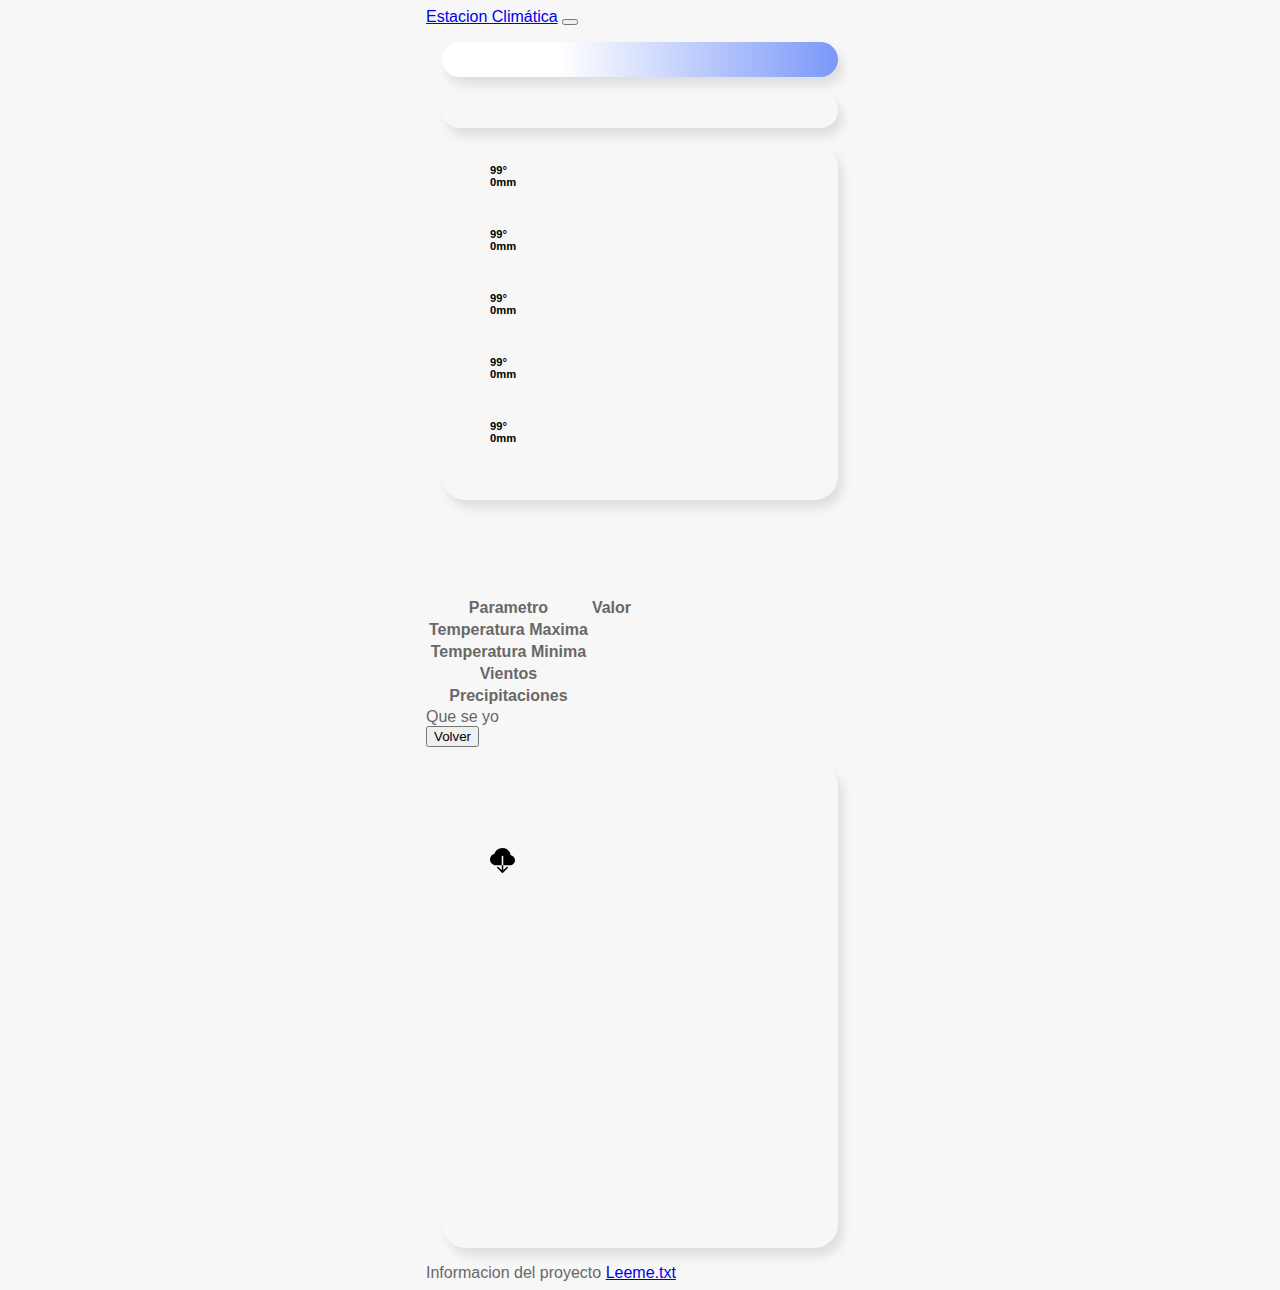
==== index.html @ 7cf32d4d "Preentrega 3" ====
<!DOCTYPE html>
<html lang="en">
<head>
    <meta charset="UTF-8">
    <meta http-equiv="X-UA-Compatible" content="IE=edge">
    <meta name="viewport" content="width=device-width, initial-scale=1.0">
    <title>Document</title>
    <link href="https://cdn.jsdelivr.net/npm/bootstrap@5.0.2/dist/css/bootstrap.min.css" rel="stylesheet"
    integrity="sha384-EVSTQN3/azprG1Anm3QDgpJLIm9Nao0Yz1ztcQTwFspd3yD65VohhpuuCOmLASjC" crossorigin="anonymous">
    <script src="//cdn.jsdelivr.net/npm/sweetalert2@11"></script>
    <link rel="stylesheet" href="css/style.css">
</head>
<body onload="obtenerPos()">

    <div class="container">
      <!-- input tag  -->
      <nav class="navbar navbar-expand-lg navbar-light bg-light">
        <div class="container-fluid">
          <a class="navbar-brand" href="#">Estacion Climática</a>

          <button class="navbar-toggler" type="button" data-bs-toggle="collapse" data-bs-target="#navbarTogglerDemo02" aria-controls="navbarTogglerDemo02" aria-expanded="false" aria-label="Toggle navigation">
            <span class="navbar-toggler-icon"></span>
          </button>
          <div class="collapse navbar-collapse" id="navbarTogglerDemo02">
            <ul class="navbar-nav me-auto mb-2 mb-lg-0">
            </ul>
            <!-- input tag  
            <form class="d-flex">
              <input class="form-control me-2" type="campobuscar" placeholder="Buscar localidad" aria-label="Search" id="campobuscar">
              <button class="btn btn-outline-secondary" type="button" id="button-addon2" onclick="buscarLocalidad()">Buscar</button>
              <select id="fruits2"></select>
            </form> -->
          </div>
        </div>
      </nav> 

        <div class="card card-1">

          <!-- input tag           -->
          <div class="input-group mb-3">
          </div>

                      <div class="row">
                        <div class="col-6">
                          <div class="temp" id="temperaturaActual"></div> 
                          <div class="viento" id="viento"></div>
                          <div class="localidad" id="localidad"></div>

                          <img src="/img/save.svg" width="25" height="25" alt="favorito" class="fav" onmouseover="iconoSobre(this)" id="fav" onmouseout="iconoSale(this)" onclick="AddFav()">
<!-- 
                          <svg xmlns="http://www.w3.org/2000/svg" width="20" height="20" fill="currentColor" class="fav bi bi-heart-fill" viewBox="0 0 16 16" onclick="AddFav()">
                            <path fill-rule="evenodd" d="M8 1.314C12.438-3.248 23.534 4.735 8 15-7.534 4.736 3.562-3.248 8 1.314z"/>
                          </svg>

                          <svg xmlns="http://www.w3.org/2000/svg" width="16" height="16" fill="currentColor" class="fav bi bi-cloud-download-fill" viewBox="0 0 16 16" onclick="AddFav()">
                            <path fill-rule="evenodd" d="M8 0a5.53 5.53 0 0 0-3.594 1.342c-.766.66-1.321 1.52-1.464 2.383C1.266 4.095 0 5.555 0 7.318 0 9.366 1.708 11 3.781 11H7.5V5.5a.5.5 0 0 1 1 0V11h4.188C14.502 11 16 9.57 16 7.773c0-1.636-1.242-2.969-2.834-3.194C12.923 1.999 10.69 0 8 0zm-.354 15.854a.5.5 0 0 0 .708 0l3-3a.5.5 0 0 0-.708-.708L8.5 14.293V11h-1v3.293l-2.146-2.147a.5.5 0 0 0-.708.708l3 3z"/>
                          </svg> -->

                        </div>
                        <div class="col-6 justify-content-right">
                          <img class="img-fluid" id="icnDia" src="">
                        </div>
                      </div>
                    </div>
        
          <div class="card card-2">
            <div class="resumen" id="resumen"></div>
          </div>

        <div class="card card-3 card-back">
                <div class="row">
                  <div class="col" type="button" class="btn btn-primary"  data-bs-toggle="modal" data-bs-target="#staticBackdrop" onclick="mostrarPronostico(1)">
                    <div class="row row1" id="tempDia1">99&deg;</div>
                    <div class="row row2"><img class="img-fluid" id="iconDia1" src=""/></div>
                    <div class="row row1" id="precipDia1">0mm</div>
                    <div class="row row3" id="NombreDia1"></div>
                  </div>
                  <div class="col" type="button" class="btn btn-primary"  data-bs-toggle="modal" data-bs-target="#staticBackdrop" onclick="mostrarPronostico(2)">
                    <div class="row row1" id="tempDia2">99&deg;</div>
                    <div class="row row2"><img class="img-fluid"  id="iconDia2" src=""/></div>
                    <div class="row row1" id="precipDia2">0mm</div>
                    <div class="row row3" id="NombreDia2"></div>
                  </div>
                  <div class="col" type="button" class="btn btn-primary" data-bs-toggle="modal" data-bs-target="#staticBackdrop" onclick="mostrarPronostico(3)">
                    <div class="row row1" id="tempDia3">99&deg;</div>
                    <div class="row row2"><img class="img-fluid"  id="iconDia3" src=""/></div>
                    <div class="row row1" id="precipDia3">0mm</div>
                    <div class="row row3" id="NombreDia3"></div>
                  </div>
                  <div class="col" type="button" class="btn btn-primary"  data-bs-toggle="modal" data-bs-target="#staticBackdrop" onclick="mostrarPronostico(4)">
                    <div class="row row1" id="tempDia4">99&deg;</div>
                    <div class="row row2"><img class="img-fluid"  id="iconDia4" src=""/></div>
                    <div class="row row1" id="precipDia4">0mm</div>
                    <div class="row row3" id="NombreDia4"></div>
                  </div>
                  <div class="col" type="button" class="btn btn-primary" data-bs-toggle="modal" data-bs-target="#staticBackdrop" onclick="mostrarPronostico(5)">
                    <div class="row row1" id="tempDia5">99&deg;</div>
                    <div class="row row2"><img class="img-fluid"  id="iconDia5" src=""/></div>
                    <div class="row row1" id="precipDia5">0mm</div>
                    <div class="row row3" id="NombreDia5"></div>
                  </div>
                </div>
        </div>

      <!-- Modal -->
      <div class="modal fade" id="staticBackdrop" data-bs-backdrop="static" data-bs-keyboard="false" tabindex="-1" aria-labelledby="staticBackdropLabel" aria-hidden="true">
        <div class="modal-dialog">
          <div class="modal-content">
            <div><img class="img-fluid img-detalle" id="iconDiaR" src=""/></div>
            <div class="modal-header">
              <h5 class="modal-title" id="staticBackdropLabel">  </h5>
            </div>
            <div class="modal-body">
              <table class="table caption-top">
                <h5 class="modal-title text-center" id="staticBackdropLabel">  </h5>
                <caption id="InfoDia"></caption>
                <thead>
                  <tr>
                    <th scope="col">Parametro</th>
                    <th scope="col">Valor</th>
                  </tr>
                </thead>
                <tbody>
                  <tr>
                    <th scope="row">Temperatura Maxima</th>
                    <td id="tblMax"></td>
                  </tr>
                  <tr>
                    <th scope="row">Temperatura Minima</th>
                    <td id="tblMin"></td>
                  </tr>
                  <tr>
                    <th scope="row">Vientos</th>
                    <td id="tblViento"></td>
                  </tr>
                  <tr>
                    <th scope="row">Precipitaciones</th>
                    <td id="tblPrecip"></td>
                  </tr>
                </tbody>
              </table>
              <div id="pronosticoDia">Que se yo</div>
            </div>
            <div class="modal-footer">
              <button type="button" class="btn btn-secondary" data-bs-dismiss="modal">Volver</button>
            </div>
          </div>
        </div>
      </div>

        <div class="card graficoTemp">
          <canvas id="myChart"></canvas>  
        </div>

        <div class="card-body d-flex justify-content-between align-items-center">
          Informacion del proyecto
          <a href="leeme.txt" target="_blank" class="btn btn-primary btn-sm">Leeme.txt</a>
        </div>
      </div>

    <script src="js/app.js"></script>
    <script src="https://cdn.jsdelivr.net/npm/bootstrap@5.0.2/dist/js/bootstrap.bundle.min.js"
    
    integrity="sha384-MrcW6ZMFYlzcLA8Nl+NtUVF0sA7MsXsP1UyJoMp4YLEuNSfAP+JcXn/tWtIaxVXM"
    crossorigin="anonymous"></script>
    
    <script src="https://cdn.jsdelivr.net/npm/chart.js"></script>
</body>
</html>
---- css/style.css ----
body{
    min-height: 100vh;
    display: flex;
    align-items: center;
    justify-content: center;
    background-color: rgba(238, 237, 237, 0.438);
    color: rgb(105, 104, 104);
    font-family: sans-serif;
}

.container
{
    width: fit-content;
}
.card{
    padding: 1.2rem 3rem 1rem 3rem;
    margin: 1rem;
    border-radius: 1.5rem;
    border-color: rgba(238, 237, 237, 0.438);
    box-shadow: 5px 8px 10px #80808033;
}

@media(max-width:767px){
    .card{
        height: 12rem;
        padding: 1.5rem 1.5rem 1rem 1.5rem;
    }
    .card-2{
        height: 7rem;
    }
}

.temp{
    font-size: 3.5rem;
    color: rgb(0, 0, 0);
}

.fav{
    font-size: 0.8rem;
    color: rgb(0, 0, 0);
    position: absolute;
    bottom:1.7rem;
    left:auto;
    right:auto;
}
.fav:hover {
    cursor: pointer;
  }
.viento{
    font-size: 0.8rem;
    color: rgb(0, 0, 0);
}

.card-1{
    background: linear-gradient(to right, #ffffff 30%, rgba(0, 59, 252, 0.507));
}
.col:hover {
    transform: scale(1.1);
  }

@media(max-width:767px)
{
    .temp{
        font-size: 2rem;
    }
}

.localidad{
    margin-bottom: 1.5rem;
    padding-left: 2rem;
    position: absolute;
    bottom:0px;
    left:auto;
    right:auto;
}
@media(max-width:767px)
{
    .localidad{
        font-size: 0.75rem;
    }
    
}

@keyframes float {
	0% {
        transform: scale(1);
	}
	50% {
        transform: scale(1.2);
	}
	100% {
        transform: scale(1);
	}
}

.img-fluid{
    float: right;
    width: 40%;
    display: flex;
    align-items: center;
	animation: float 8s ease-in-out infinite;
}


.row2 .img-fluid{
    margin: 10% 0;
    opacity: 0.5;
    width: 50%;
}

@media only screen and (max-width: 1000px) {
    .row2 .img-fluid{
        margin: 10% 0;
        opacity: 0.5;
        width: 90%;
    }
}

.card-2 .row{
    justify-content: center;
}
.card-3 .row{
    justify-content: center;
}
.row1{
    font-size: 0.7rem;
    font-weight: bold;
    color: black;
}
.row3{
    font-size: 0.9rem;
    font-weight: bold;
    color: black;
}
@media(max-width:400px)
{
    .row3{
        font-size: 0.7rem;
        font-weight: bold;
        color: black;
    }
}
@media(max-width:320px)
{
    .row3{
        font-size: 0.6rem;
        font-weight: bold;
        color: black;
    }
}
.row4{
    font-size: 0.6rem;
    color: rgb(196, 196, 196);
    margin: 5% 0 2.5rem;
}
.card-3 .row3{
    margin: 10% 0 2.5rem;
}

.col{
    transition: all 0.3s ease 0s;
    overflow: visible;
}
.row{
    overflow: visible;
}
.graficoTemp{
    position: relative; 
    height:50vh !important;
    width:auto !important;
    align-items: center;
}

.img-detalle{
    position:absolute;
    padding: 20px;
    align-content: center;
    width: 8rem;
}
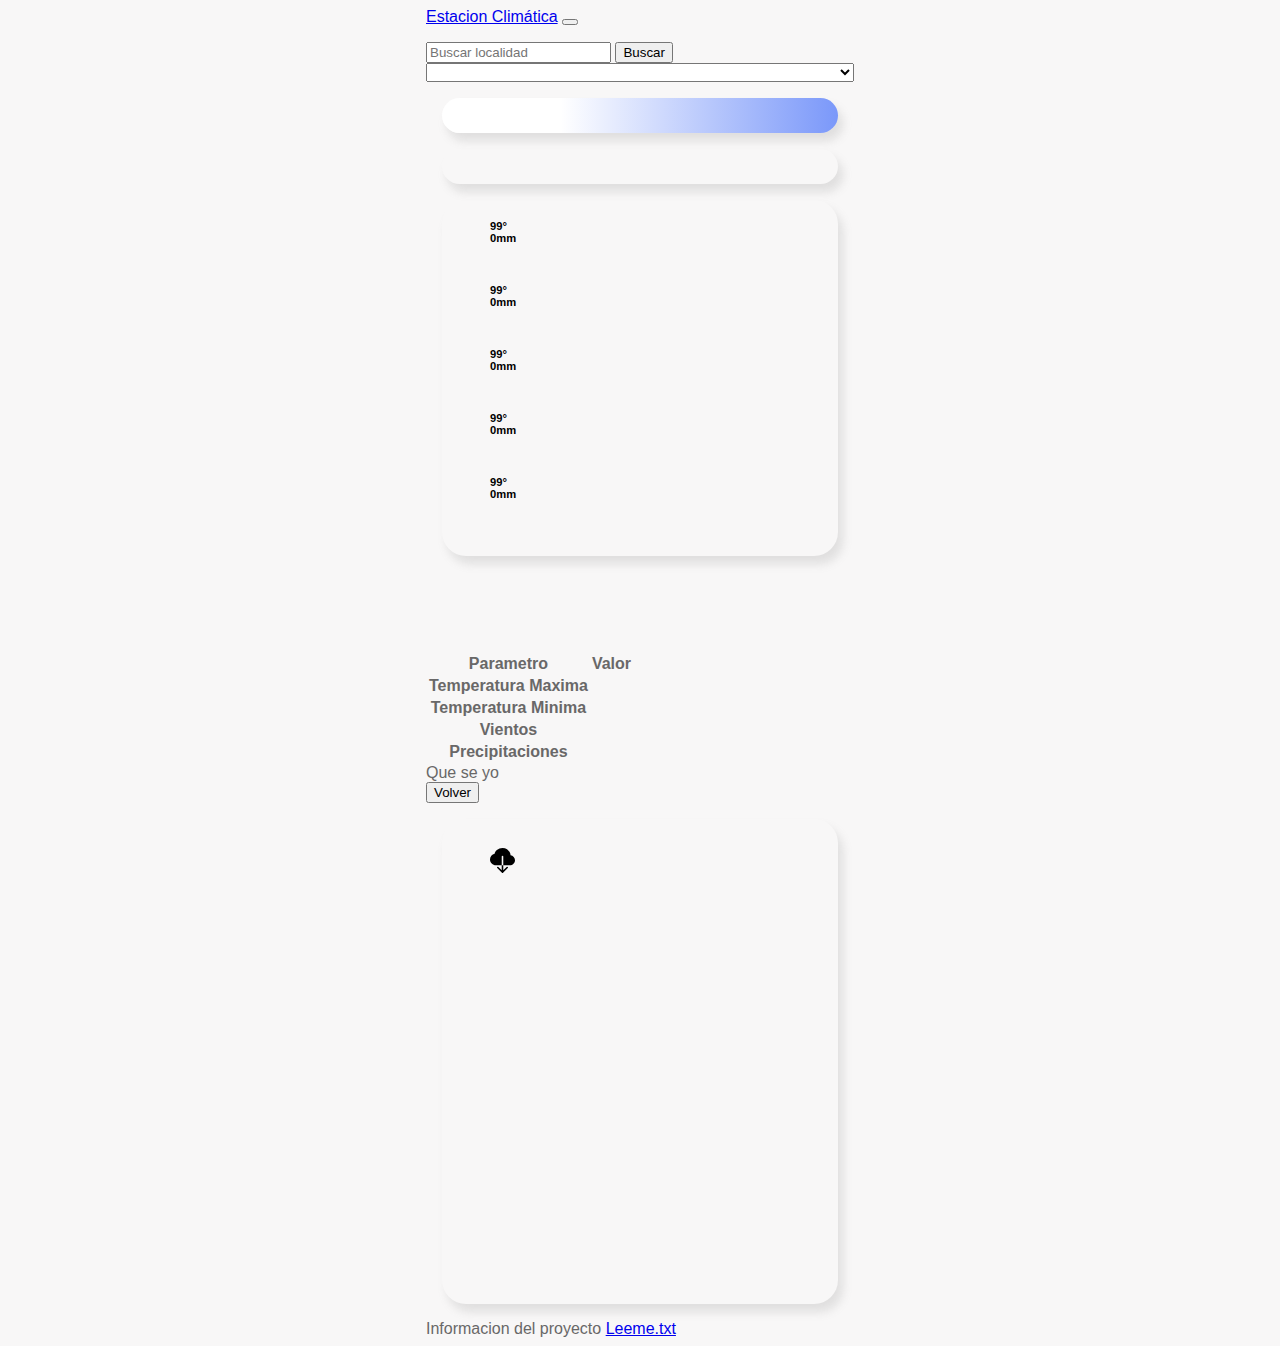
==== commit 7319eaea: "Busqueda interactiva" ====
--- a/index.html
+++ b/index.html
@@ -8,9 +8,12 @@
     <link href="https://cdn.jsdelivr.net/npm/bootstrap@5.0.2/dist/css/bootstrap.min.css" rel="stylesheet"
     integrity="sha384-EVSTQN3/azprG1Anm3QDgpJLIm9Nao0Yz1ztcQTwFspd3yD65VohhpuuCOmLASjC" crossorigin="anonymous">
     <script src="//cdn.jsdelivr.net/npm/sweetalert2@11"></script>
+    <link href="https://cdn.jsdelivr.net/npm/tom-select@2.2.2/dist/css/tom-select.css" rel="stylesheet">
+    <script src="https://cdn.jsdelivr.net/npm/tom-select@2.2.2/dist/js/tom-select.complete.min.js"></script>
     <link rel="stylesheet" href="css/style.css">
 </head>
 <body onload="obtenerPos()">
+ 
 
     <div class="container">
       <!-- input tag  -->
@@ -24,12 +27,13 @@
           <div class="collapse navbar-collapse" id="navbarTogglerDemo02">
             <ul class="navbar-nav me-auto mb-2 mb-lg-0">
             </ul>
-            <!-- input tag  
-            <form class="d-flex">
+
+            <!-- Buscar Localidad -->
+            <form class="d-flex flex-column"> 
               <input class="form-control me-2" type="campobuscar" placeholder="Buscar localidad" aria-label="Search" id="campobuscar">
               <button class="btn btn-outline-secondary" type="button" id="button-addon2" onclick="buscarLocalidad()">Buscar</button>
-              <select id="fruits2"></select>
-            </form> -->
+              <select id="fruits2" onchange="selectLocalidad()" style="width: 100%"></select>
+            </form> 
           </div>
         </div>
       </nav> 
@@ -165,5 +169,6 @@
     crossorigin="anonymous"></script>
     
     <script src="https://cdn.jsdelivr.net/npm/chart.js"></script>
+    
 </body>
 </html>--- a/css/style.css
+++ b/css/style.css
@@ -176,4 +176,11 @@
     padding: 20px;
     align-content: center;
     width: 8rem;
+}
+
+.icon{
+	width: 3rem;
+}
+.item{
+	width: 100%;
 }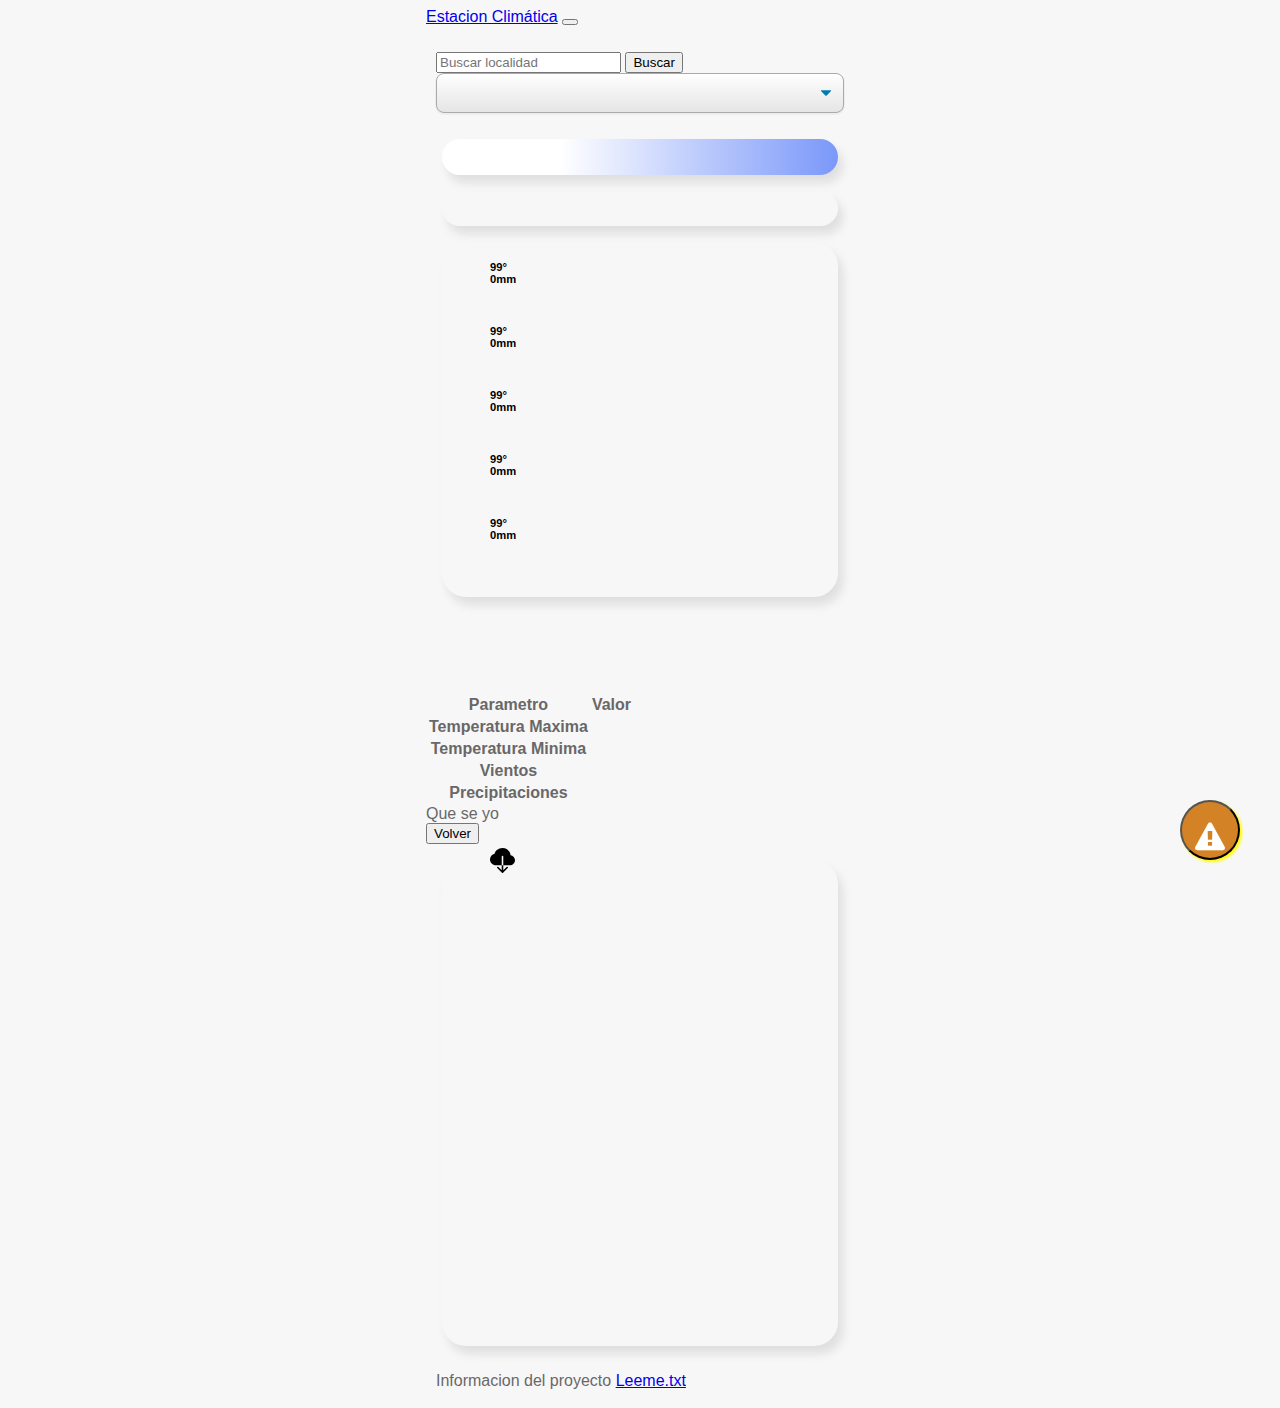
==== commit 8d1cef04: "Ajustes campos de busquedae icono de Alerta" ====
--- a/index.html
+++ b/index.html
@@ -17,7 +17,7 @@
 
     <div class="container">
       <!-- input tag  -->
-      <nav class="navbar navbar-expand-lg navbar-light bg-light">
+      <nav class="navbar navbar-light bg-light">
         <div class="container-fluid">
           <a class="navbar-brand" href="#">Estacion Climática</a>
 
@@ -32,7 +32,7 @@
             <form class="d-flex flex-column"> 
               <input class="form-control me-2" type="campobuscar" placeholder="Buscar localidad" aria-label="Search" id="campobuscar">
               <button class="btn btn-outline-secondary" type="button" id="button-addon2" onclick="buscarLocalidad()">Buscar</button>
-              <select id="fruits2" onchange="selectLocalidad()" style="width: 100%"></select>
+              <select class="localidades" id="localidades" onchange="selectLocalidad()" style="width: 100%"></select>
             </form> 
           </div>
         </div>
@@ -162,6 +162,12 @@
         </div>
       </div>
 
+      <div class="alert">
+      <link rel="stylesheet" href="https://maxcdn.bootstrapcdn.com/font-awesome/4.5.0/css/font-awesome.min.css">
+      <button href="alerta.html" class="float" target="_blank" onClick="getAlerta()">
+      <i class="fa fas fa-exclamation-triangle my-float"></i>
+    </div>
+
     <script src="js/app.js"></script>
     <script src="https://cdn.jsdelivr.net/npm/bootstrap@5.0.2/dist/js/bootstrap.bundle.min.js"
     
--- a/css/style.css
+++ b/css/style.css
@@ -33,6 +33,10 @@
 .temp{
     font-size: 3.5rem;
     color: rgb(0, 0, 0);
+}
+
+.d-flex{
+    padding: 10px;
 }
 
 .fav{
@@ -183,4 +187,83 @@
 }
 .item{
 	width: 100%;
+}
+
+/*  Estilo select */
+.localidades {
+	display: block;
+	font-size: 16px;
+	font-family: sans-serif;
+	font-weight: 700;
+	color: #444;
+	line-height: 1.3;
+	padding: .6em 1.4em .5em .8em;
+	width: 100%;
+	max-width: 100%;
+	box-sizing: border-box;
+	margin: 0;
+	border: 1px solid #aaa;
+	box-shadow: 0 1px 0 1px rgba(0,0,0,.04);
+	border-radius: .5em;
+	-moz-appearance: none;
+	-webkit-appearance: none;
+	appearance: none;
+	background-color: #fff;
+	background-image: url('data:image/svg+xml;charset=US-ASCII,%3Csvg%20xmlns%3D%22http%3A%2F%2Fwww.w3.org%2F2000%2Fsvg%22%20width%3D%22292.4%22%20height%3D%22292.4%22%3E%3Cpath%20fill%3D%22%23007CB2%22%20d%3D%22M287%2069.4a17.6%2017.6%200%200%200-13-5.4H18.4c-5%200-9.3%201.8-12.9%205.4A17.6%2017.6%200%200%200%200%2082.2c0%205%201.8%209.3%205.4%2012.9l128%20127.9c3.6%203.6%207.8%205.4%2012.8%205.4s9.2-1.8%2012.8-5.4L287%2095c3.5-3.5%205.4-7.8%205.4-12.8%200-5-1.9-9.2-5.5-12.8z%22%2F%3E%3C%2Fsvg%3E'),
+	  linear-gradient(to bottom, #ffffff 0%,#e5e5e5 100%);
+	background-repeat: no-repeat, repeat;
+	background-position: right .7em top 50%, 0 0;
+	background-size: .65em auto, 100%;
+}
+
+.localidades::-ms-expand {
+	display: none;
+}
+.localidades:hover {
+	border-color: #888;
+}
+.localidades:focus {
+	border-color: #aaa;
+	box-shadow: 0 0 1px 3px rgba(59, 153, 252, .7);
+	box-shadow: 0 0 0 3px -moz-mac-focusring;
+	color: #222; 
+	outline: none;
+}
+
+.localidades option {
+	font-weight:normal;
+}
+
+*[dir="rtl"] .localidades, :root:lang(ar) .localidades, :root:lang(iw) .localidades {
+	background-position: left .7em top 50%, 0 0;
+	padding: .6em .8em .5em 1.4em;
+}
+
+.localidades:disabled, .localidades[aria-disabled=true] {
+	color: graytext;
+	background-image: url('data:image/svg+xml;charset=US-ASCII,%3Csvg%20xmlns%3D%22http%3A%2F%2Fwww.w3.org%2F2000%2Fsvg%22%20width%3D%22292.4%22%20height%3D%22292.4%22%3E%3Cpath%20fill%3D%22graytext%22%20d%3D%22M287%2069.4a17.6%2017.6%200%200%200-13-5.4H18.4c-5%200-9.3%201.8-12.9%205.4A17.6%2017.6%200%200%200%200%2082.2c0%205%201.8%209.3%205.4%2012.9l128%20127.9c3.6%203.6%207.8%205.4%2012.8%205.4s9.2-1.8%2012.8-5.4L287%2095c3.5-3.5%205.4-7.8%205.4-12.8%200-5-1.9-9.2-5.5-12.8z%22%2F%3E%3C%2Fsvg%3E'),
+	  linear-gradient(to bottom, #ffffff 0%,#e5e5e5 100%);
+}
+
+.localidades:disabled:hover, .localidades[aria-disabled=true] {
+	border-color: #aaa;
+} 
+
+.float{
+	position:fixed;
+	width:60px;
+	height:60px;
+	bottom:40px;
+	right:40px;
+	background-color:#d38225;
+	color:#FFF;
+	border-radius:50px;
+	text-align:center;
+    font-size:30px;
+	box-shadow: 2px 2px 3px rgb(255, 251, 0);
+    z-index:100;
+}
+
+.my-float{
+	margin-top:16px;
 }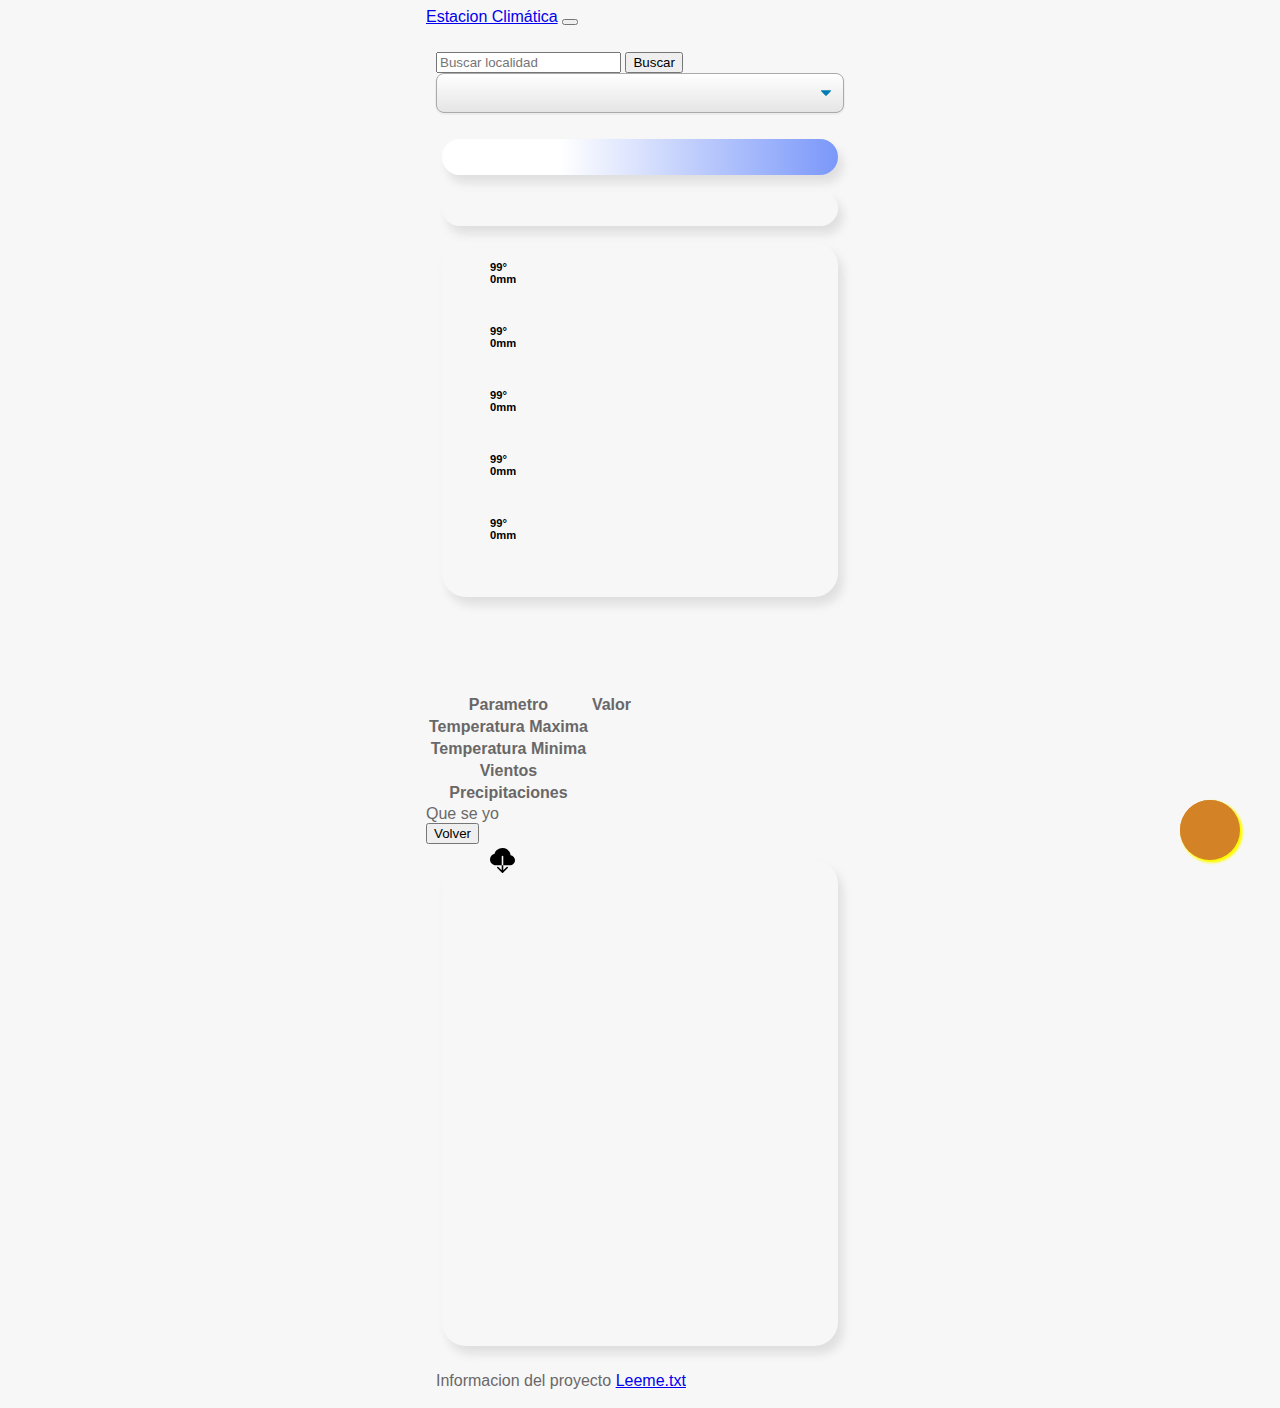
==== commit 732f51a3: "Ajustes campos de busquedae icono de Alerta" ====
--- a/index.html
+++ b/index.html
@@ -164,7 +164,7 @@
 
       <div class="alert">
       <link rel="stylesheet" href="https://maxcdn.bootstrapcdn.com/font-awesome/4.5.0/css/font-awesome.min.css">
-      <button href="alerta.html" class="float" target="_blank" onClick="getAlerta()">
+      <a href="alerta.html" class="float" target="_blank" onClick="getAlerta()">
       <i class="fa fas fa-exclamation-triangle my-float"></i>
     </div>
 
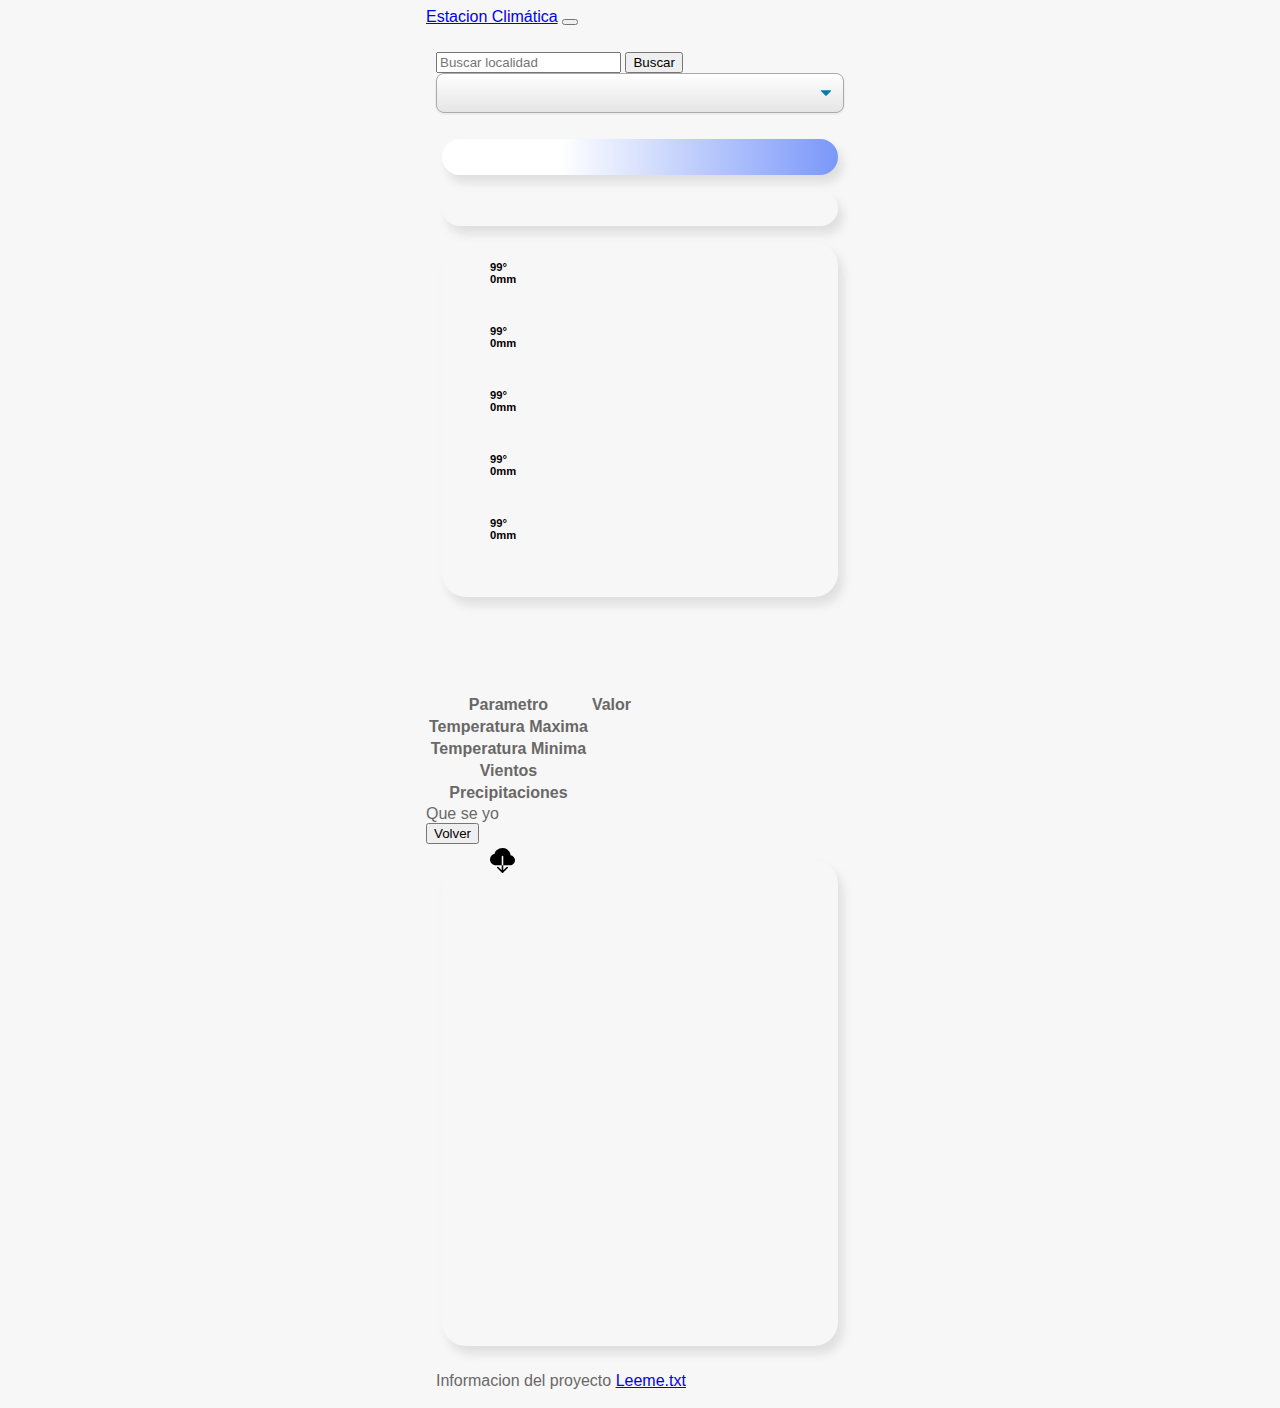
==== commit 5c759f05: "Ajustes campos de busquedae icono de Alerta" ====
--- a/index.html
+++ b/index.html
@@ -162,11 +162,12 @@
         </div>
       </div>
 
+      <!-- Modal 
       <div class="alert">
       <link rel="stylesheet" href="https://maxcdn.bootstrapcdn.com/font-awesome/4.5.0/css/font-awesome.min.css">
-      <a href="alerta.html" class="float" target="_blank" onClick="getAlerta()">
+      <button href="alerta.html" class="float" target="_blank" onClick="getAlerta()">
       <i class="fa fas fa-exclamation-triangle my-float"></i>
-    </div>
+    </div> -->
 
     <script src="js/app.js"></script>
     <script src="https://cdn.jsdelivr.net/npm/bootstrap@5.0.2/dist/js/bootstrap.bundle.min.js"
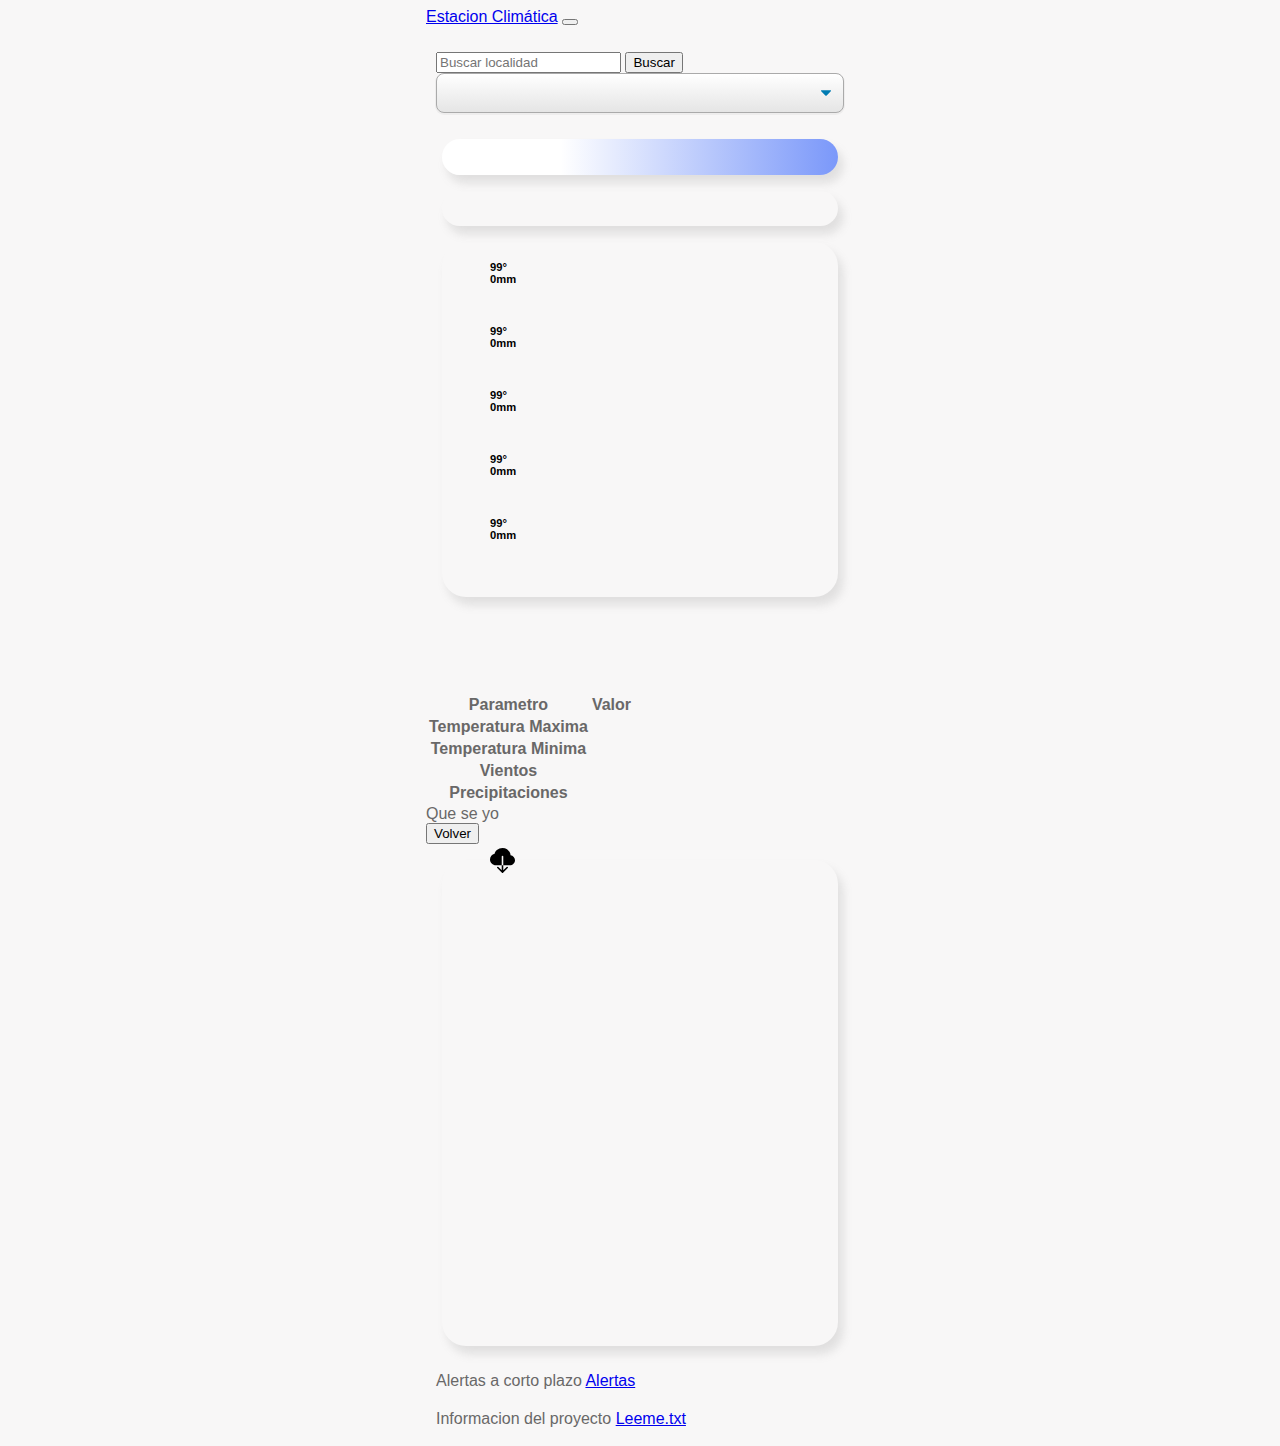
==== commit 49adb73e: "Implementa Alerta meteorologico" ====
--- a/index.html
+++ b/index.html
@@ -157,17 +157,15 @@
         </div>
 
         <div class="card-body d-flex justify-content-between align-items-center">
+          Alertas a corto plazo
+          <a href="https://www.smn.gob.ar/avisos_a_muy_corto_plazo" target="_blank" class="btn btn-danger">Alertas</a>
+        </div>
+
+        <div class="card-body d-flex justify-content-between align-items-center">
           Informacion del proyecto
           <a href="leeme.txt" target="_blank" class="btn btn-primary btn-sm">Leeme.txt</a>
         </div>
       </div>
-
-      <!-- Modal 
-      <div class="alert">
-      <link rel="stylesheet" href="https://maxcdn.bootstrapcdn.com/font-awesome/4.5.0/css/font-awesome.min.css">
-      <button href="alerta.html" class="float" target="_blank" onClick="getAlerta()">
-      <i class="fa fas fa-exclamation-triangle my-float"></i>
-    </div> -->
 
     <script src="js/app.js"></script>
     <script src="https://cdn.jsdelivr.net/npm/bootstrap@5.0.2/dist/js/bootstrap.bundle.min.js"
@@ -176,6 +174,8 @@
     crossorigin="anonymous"></script>
     
     <script src="https://cdn.jsdelivr.net/npm/chart.js"></script>
+
+    <script src='https://unpkg.com/@turf/turf@6/turf.min.js'></script>
     
 </body>
 </html>--- a/css/style.css
+++ b/css/style.css
@@ -248,22 +248,3 @@
 .localidades:disabled:hover, .localidades[aria-disabled=true] {
 	border-color: #aaa;
 } 
-
-.float{
-	position:fixed;
-	width:60px;
-	height:60px;
-	bottom:40px;
-	right:40px;
-	background-color:#d38225;
-	color:#FFF;
-	border-radius:50px;
-	text-align:center;
-    font-size:30px;
-	box-shadow: 2px 2px 3px rgb(255, 251, 0);
-    z-index:100;
-}
-
-.my-float{
-	margin-top:16px;
-}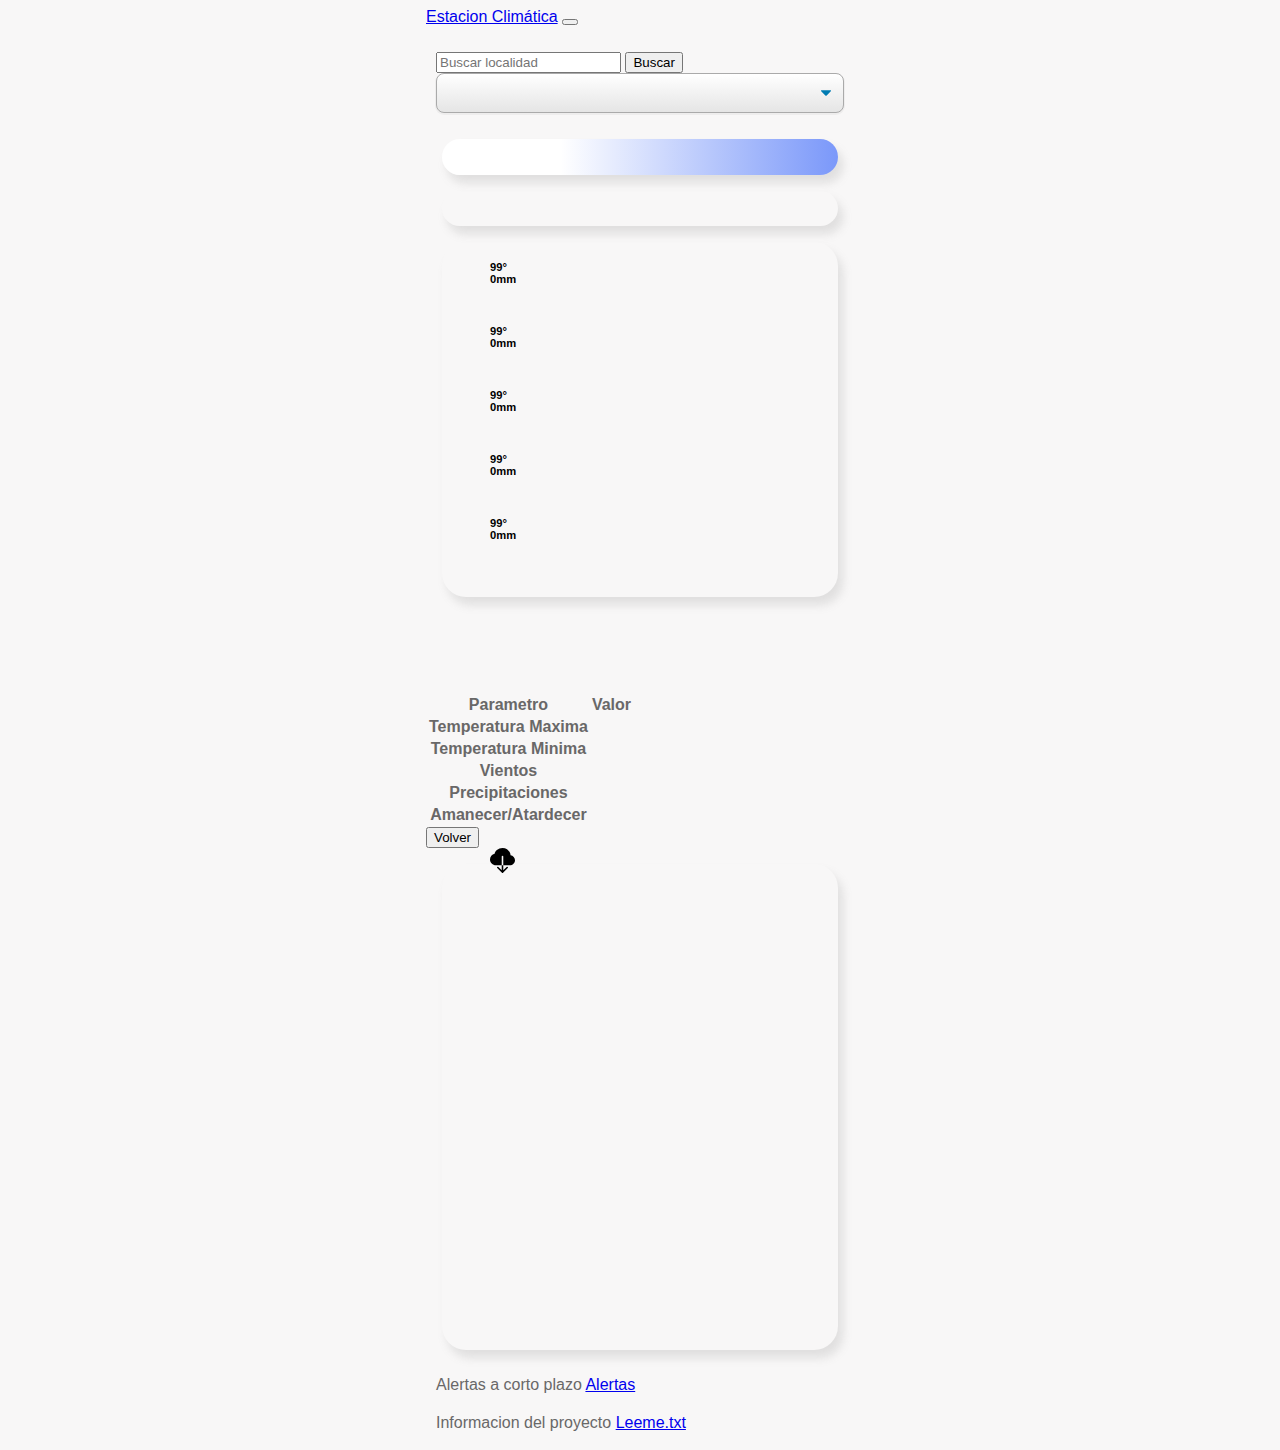
==== commit 02c2a70d: "ENTREGA FINAL" ====
--- a/index.html
+++ b/index.html
@@ -141,9 +141,13 @@
                     <th scope="row">Precipitaciones</th>
                     <td id="tblPrecip"></td>
                   </tr>
+                  <tr>
+                    <th scope="row">Amanecer/Atardecer</th>
+                    <td id="tblSale"></td><td id="tblPone"></td>
+                  </tr>
                 </tbody>
               </table>
-              <div id="pronosticoDia">Que se yo</div>
+              <div id="pronosticoDia"></div>
             </div>
             <div class="modal-footer">
               <button type="button" class="btn btn-secondary" data-bs-dismiss="modal">Volver</button>
@@ -176,6 +180,8 @@
     <script src="https://cdn.jsdelivr.net/npm/chart.js"></script>
 
     <script src='https://unpkg.com/@turf/turf@6/turf.min.js'></script>
+
+    <script src="/js/moment-with-locales.min.js"></script>
     
 </body>
 </html>--- a/css/style.css
+++ b/css/style.css
@@ -28,6 +28,12 @@
     .card-2{
         height: 7rem;
     }
+    .graficoTemp{
+        position: relative; 
+        height:50vh !important;
+        width:auto !important;
+        align-items: center;
+    }
 }
 
 .temp{
@@ -81,6 +87,12 @@
 {
     .localidad{
         font-size: 0.75rem;
+    }
+    .graficoTemp{
+        position: relative; 
+        height:50vh !important;
+        width:auto !important;
+        align-items: center;
     }
     
 }
@@ -118,6 +130,12 @@
         opacity: 0.5;
         width: 90%;
     }
+    .graficoTemp{
+        position: relative; 
+        height:50vh !important;
+        width:auto !important;
+        align-items: center;
+    }
 }
 
 .card-2 .row{
@@ -143,6 +161,12 @@
         font-weight: bold;
         color: black;
     }
+    .graficoTemp{
+        position: relative; 
+        height:50vh !important;
+        width:auto !important;
+        align-items: center;
+    }
 }
 @media(max-width:320px)
 {
@@ -150,6 +174,12 @@
         font-size: 0.6rem;
         font-weight: bold;
         color: black;
+    }
+    .graficoTemp{
+        position: relative; 
+        height:50vh !important;
+        width:auto !important;
+        align-items: center;
     }
 }
 .row4{
